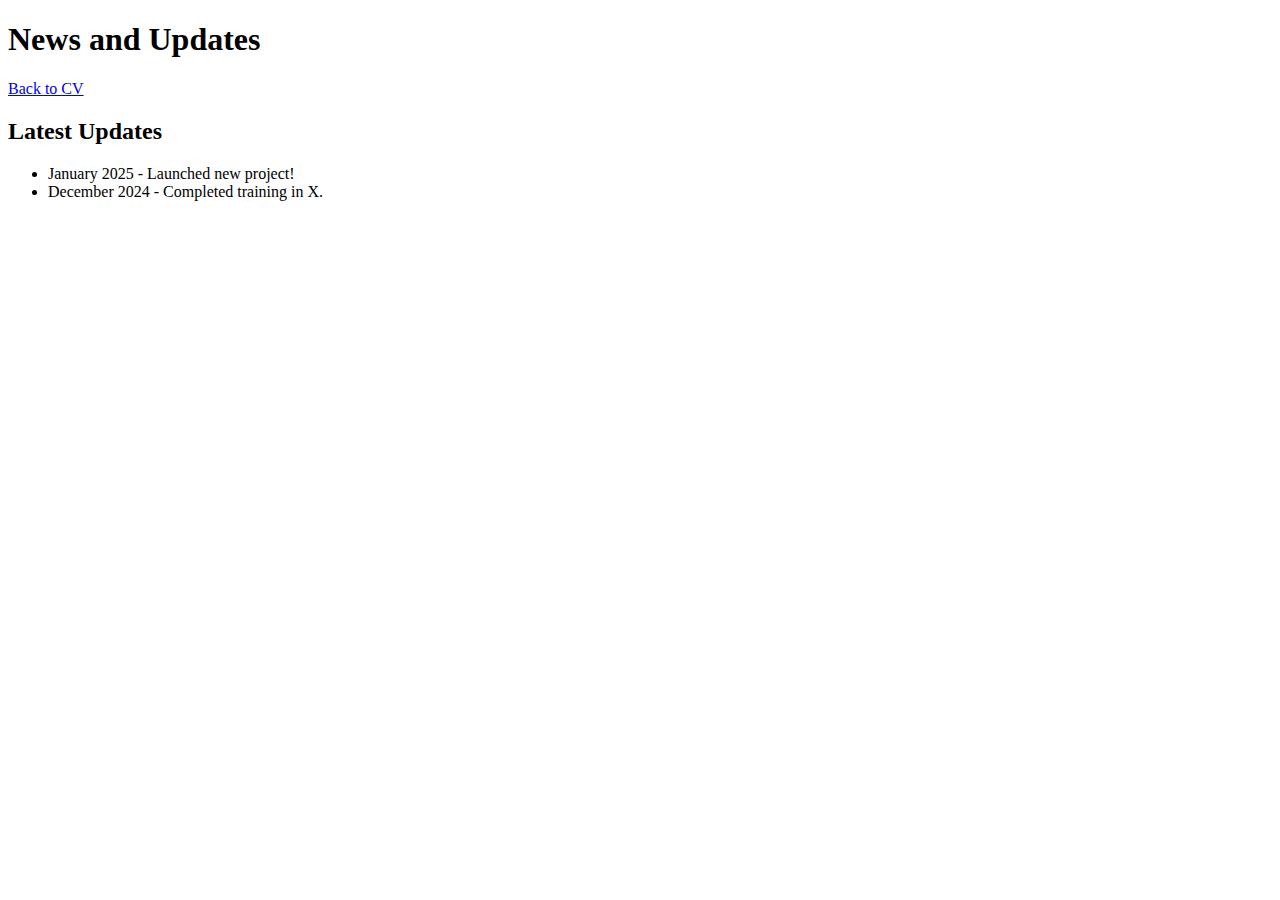
==== news.html @ b526ab7a "news.html" ====
<!DOCTYPE html>
<html lang="en">
<head>
  <meta charset="UTF-8">
  <meta name="viewport" content="width=device-width, initial-scale=1.0">
  <title>News and Updates</title>
  <link rel="stylesheet" href="styles.css">
</head>
<body>
  <header>
    <h1>News and Updates</h1>
    <a href="index.html">Back to CV</a>
  </header>
  
  <section>
    <h2>Latest Updates</h2>
    <ul>
      <li>January 2025 - Launched new project!</li>
      <li>December 2024 - Completed training in X.</li>
    </ul>
  </section>
</body>
</html>
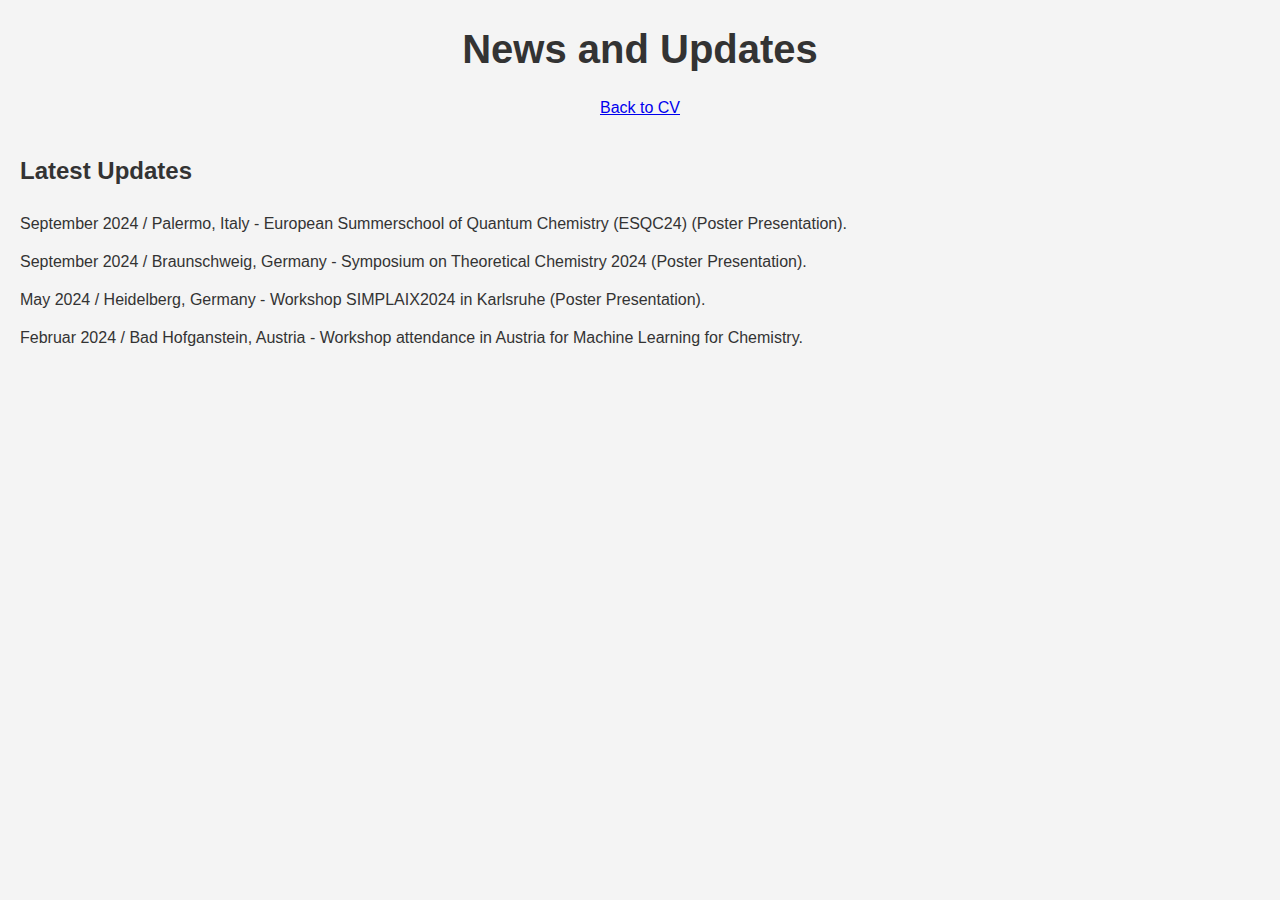
==== commit da3c4e89: "Update news.html" ====
--- a/news.html
+++ b/news.html
@@ -15,10 +15,11 @@
   <section>
     <h2>Latest Updates</h2>
     <ul>
-      <li>January 2025 - Launched new project!</li>
-      <li>December 2024 - Completed training in X.</li>
+      <li>September 2024 / Palermo, Italy - European Summerschool of Quantum Chemistry (ESQC24) (Poster Presentation).</li>
+      <li>September 2024 / Braunschweig, Germany - Symposium on Theoretical Chemistry 2024 (Poster Presentation).</li>
+      <li>May 2024 / Heidelberg, Germany - Workshop SIMPLAIX2024 in Karlsruhe (Poster Presentation).</li>
+      <li>Februar 2024 / Bad Hofganstein, Austria - Workshop attendance in Austria for Machine Learning for Chemistry.</li>
     </ul>
   </section>
 </body>
 </html>
-
--- a/styles.css
+++ b/styles.css
@@ -0,0 +1,40 @@
+body {
+  font-family: Arial, sans-serif;
+  background-color: #f4f4f4;
+  color: #333;
+  margin: 20px;
+}
+
+img {
+  display: block;
+  margin: 20px auto;  /* Centers the image */
+  box-shadow: 0 4px 8px rgba(0, 0, 0, 0.2);  /* Adds a shadow for a cool effect */
+}
+
+header {
+  text-align: center;
+}
+
+header h1 {
+  font-size: 2.5em;
+}
+
+nav a {
+  margin: 10px;
+  text-decoration: none;
+  color: #007acc;
+}
+
+section {
+  margin: 40px 0;
+}
+
+ul {
+  list-style-type: none;
+  padding: 0;
+}
+
+ul li {
+  padding: 10px 0;
+}
+
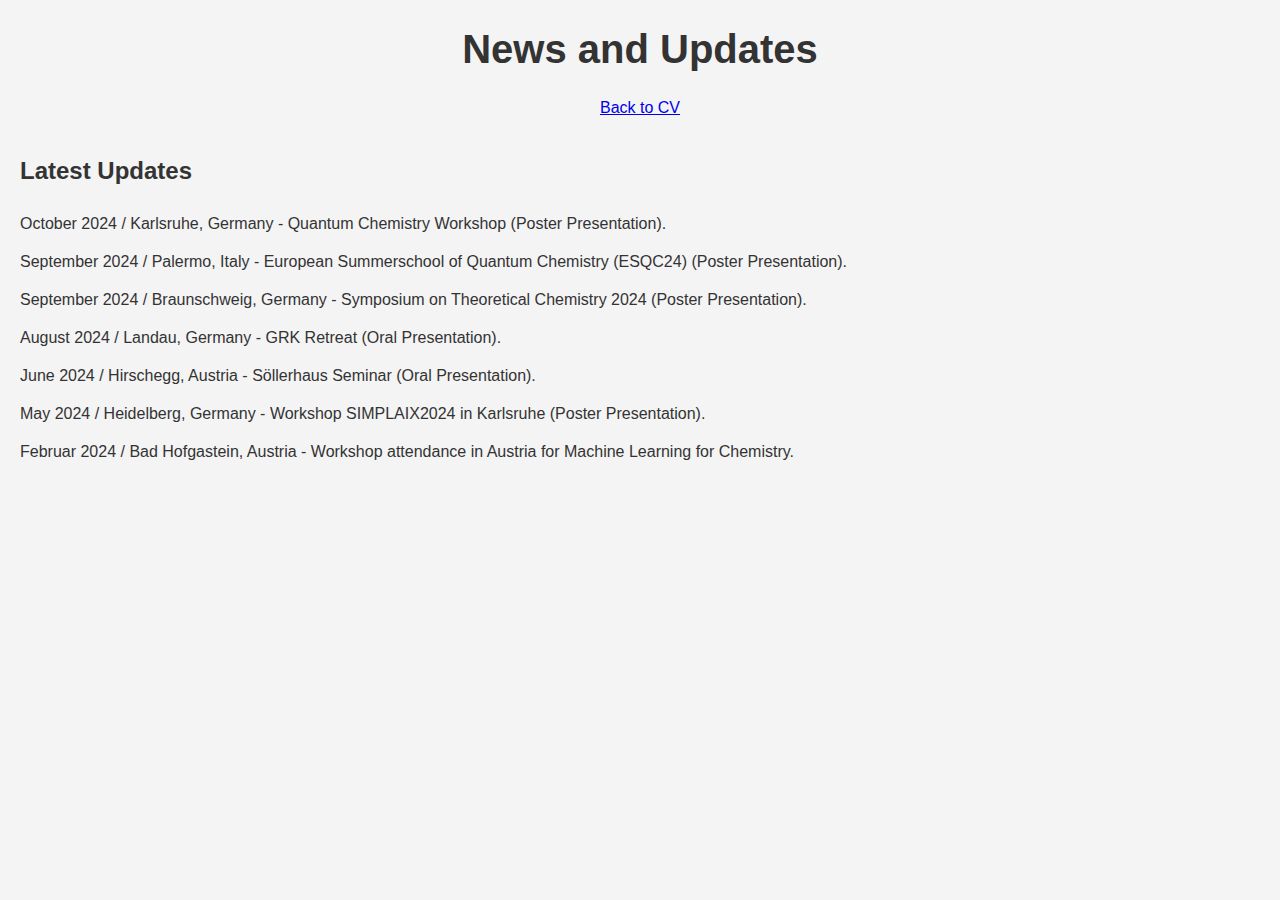
==== commit b60ab15c: "Update news.html" ====
--- a/news.html
+++ b/news.html
@@ -15,10 +15,13 @@
   <section>
     <h2>Latest Updates</h2>
     <ul>
+      <li>October 2024 / Karlsruhe, Germany - Quantum Chemistry Workshop (Poster Presentation).</li>
       <li>September 2024 / Palermo, Italy - European Summerschool of Quantum Chemistry (ESQC24) (Poster Presentation).</li>
       <li>September 2024 / Braunschweig, Germany - Symposium on Theoretical Chemistry 2024 (Poster Presentation).</li>
+      <li>August 2024 / Landau, Germany - GRK Retreat (Oral Presentation).</li>
+      <li>June 2024 / Hirschegg, Austria - Söllerhaus Seminar (Oral Presentation).</li>
       <li>May 2024 / Heidelberg, Germany - Workshop SIMPLAIX2024 in Karlsruhe (Poster Presentation).</li>
-      <li>Februar 2024 / Bad Hofganstein, Austria - Workshop attendance in Austria for Machine Learning for Chemistry.</li>
+      <li>Februar 2024 / Bad Hofgastein, Austria - Workshop attendance in Austria for Machine Learning for Chemistry.</li>
     </ul>
   </section>
 </body>
